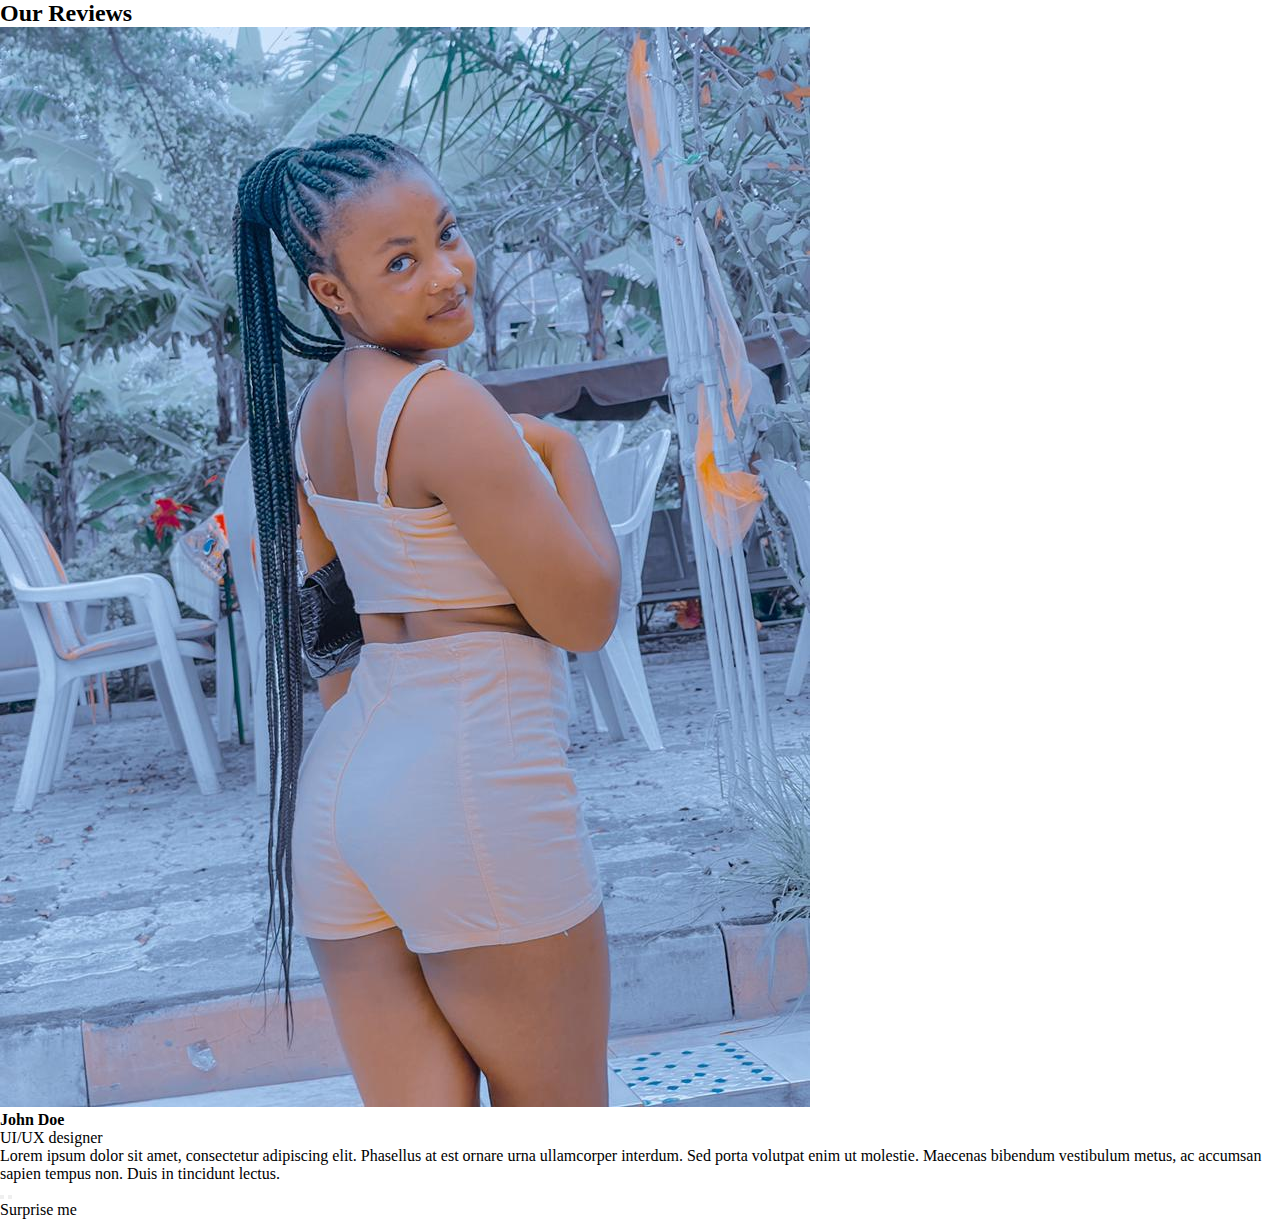
==== Reviews/index.html @ eb086901 "Building multiple reviews in js" ====
<!Doctype html>
<html lang="en">
<head>
<title>Review project</title>
<meta charset="utf-8">
<meta name="viewport" content="width=device-width, initial-scale=1.0" />
<link href="styles.css" rel="stylesheet"
href="https://cdnjs.cloudflare.com/ajax/libs/font-awesome/5.14.0/css/all.min.css"/>
</head>
<body>
<main>
    
    <section class="container">
        <div class="title">
            <h2>Our Reviews</h2>
            <div class="underline"></div>

        </div>
        <!--review-->
        <article class="review">
            <div class="img-container">
                <img src="./person1.jpg" id="person-img" alt="#">
            </div>
            <h4 id="author">John Doe</h4>
            <p id="job-description">UI/UX designer</p>
            <p id="info">
                Lorem ipsum dolor sit amet, consectetur adipiscing elit. Phasellus at 
                est ornare urna ullamcorper interdum.
                 Sed porta volutpat enim ut molestie. Maecenas bibendum vestibulum metus, ac accumsan 
                sapien tempus non. Duis in tincidunt lectus.
            </p>
            <!--prev next btn-->
            <div class="button-container">
                <button class="prev-btn">
                    <i class="fas fa-chevron-left"></i>
                </button>
                <button class="next-btn">
                    <i class="fas fa-chevron-right"></i>
                </button>
            </div>
            <!--random button-->
            <div class="random-btn">Surprise me</div>
        </article>
    </section>
</main>

    <script src="script.js"></script>
    <div class="underline"></div>
</body>
</html>
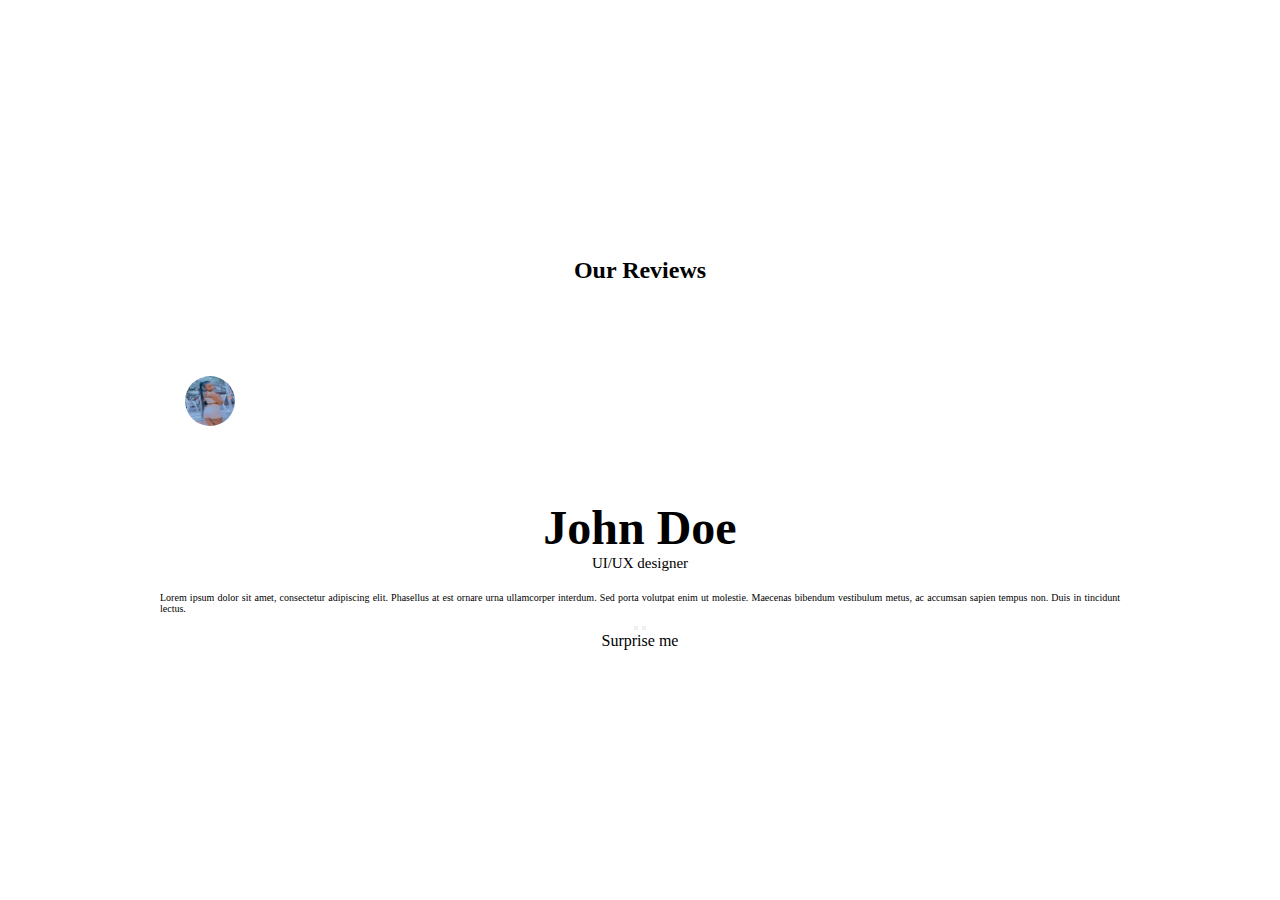
==== commit 0dbdc43c: "A python project project that let's the computer guess random numbers." ====
--- a/Reviews/index.html
+++ b/Reviews/index.html
@@ -45,6 +45,6 @@
 </main>
 
     <script src="script.js"></script>
-    <div class="underline"></div>
+
 </body>
 </html>